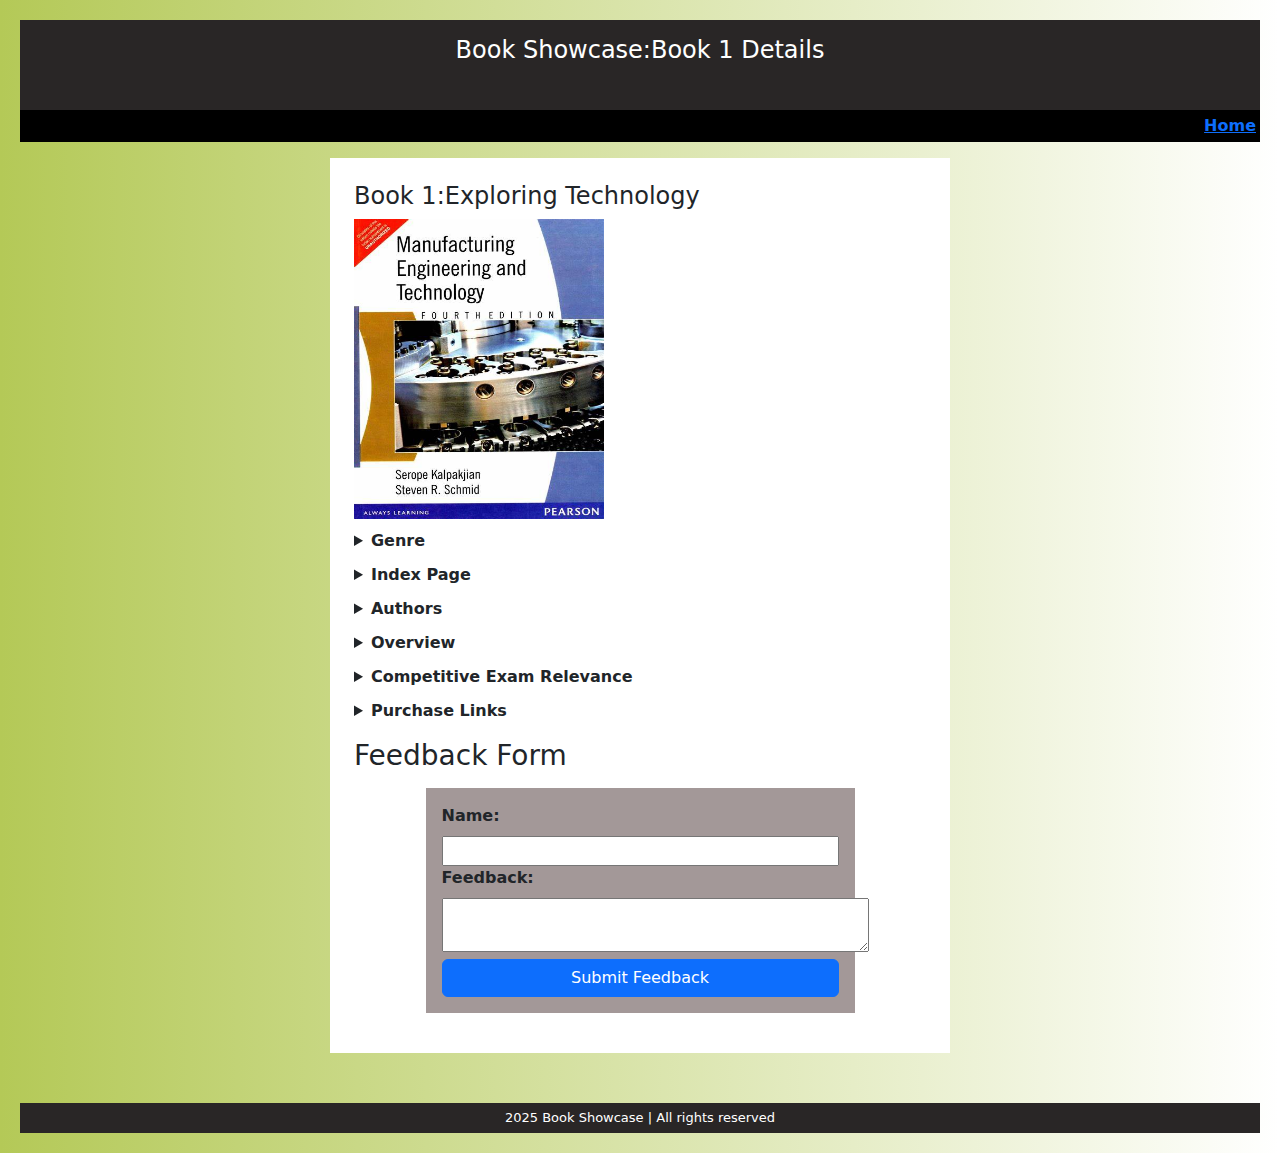
==== public/book.html @ 6dde6a8c "final" ====
<!DOCTYPE html>
<html lang="en">

<head>
    <meta charset="UTF-8">
    <meta name="viewport" content="width=device-width, initial-scale=1.0">
    <title>Document</title>
    <link rel="stylesheet" href="./bookstyle.css">
    <link href="https://cdn.jsdelivr.net/npm/bootstrap@5.3.3/dist/css/bootstrap.min.css" rel="stylesheet"
        integrity="sha384-QWTKZyjpPEjISv5WaRU9OFeRpok6YctnYmDr5pNlyT2bRjXh0JMhjY6hW+ALEwIH" crossorigin="anonymous">
</head>

<body>
    <header class="p-3 text-white">

        <h4 class="text-center">
            Book Showcase:Book 1 Details
        </h4>

    </header>

    <div class="bg-black text-end p-1 fw-bold">
        <a href="./index.html" class="btnActive fw-bolder">Home</a>
    </div>

    <section class="d-flex justify-content-center align-items-center mt-3">
        <div class="bg-white w-50 p-4">
            <h4>Book 1:Exploring Technology </h4>

            <div class="imgBook">
                <img src="./images/book1.jpeg" alt="" width="250px" height="300px">
            </div>
            <div class="bookContent">
                <details>
                    <summary>Genre</summary>
                    <div>
                        <ul>
                            <li>Technology</li>
                            <li>Education</li>
                        </ul>
                    </div>
                </details>

                <details>
                    <summary>Index Page</summary>
                    <div>
                        <ul>
                            <li>Introduction</li>
                            <li>Chapter 1 : Overview</li>
                            <li>Chapter 2 : Advanced Concepts</li>
                        </ul>
                        
                    </div>
                </details>

                <details>
                    <summary>Authors</summary>
                    <div>
                        <p>Jane Doe ,John Smith</p>
                    </div>
                </details>

                <details>
                    <summary>Overview</summary>
                    <div>
                        <p>This book provides detailed insights into technology and communication skills for professionals and students.</p>
                    </div>
                </details>

                <details>
                    <summary>Competitive Exam Relevance </summary>
                    <div>
                        <p>Highly recommended for IT and communication-related government exams</p>
                    </div>
                </details>

                <details>
                    <summary>Purchase Links</summary>
                    <div>
                        <ul>
                            <li><a href="">Amazon</a></li>
                            <li><a href="">Flipkart</a></li>
                        </ul>
                    </div>
                </details>
                <div class="feedback mt-3">
                    <h3>Feedback Form</h3>
                    <div class=" d-flex justify-content-center  mt-3">
                        <dl class=" w-75 p-3 feed">
                            <dd class="fw-bolder"> <label for="name">Name:</label></dd>
                            <dt><input type="text" name="" id="name" style="width: 100%;"></dt>

                            <dd class="fw-bolder"><label for="feedBack">Feedback:</label></dd>
                            <dt><textarea name="" id="feedBack" rows="2" cols="50"></textarea></dt>
                            <button class="btn btn-primary w-100"> Submit Feedback</button>
                        </dl>
                    </div>
                </div>
            </div>
        </div>
    </section>
    <footer>
        <i class="bi bi-c-circle"></i>
        2025 Book Showcase | All rights reserved
    </footer>
</body>

</html>
---- public/bookstyle.css ----
body{
    padding: 20px;
    background: linear-gradient(to left, rgba(181, 166, 69, 0), rgb(180, 201, 87));
}
header {
    height: 10vh;
    background-color: rgb(41, 38, 38);
}
.feed{
    background-color: rgb(163, 152, 152);
}
details{
    margin-top: 10px;
}
summary{
    font-weight: bolder;
}
footer {
    background-color: rgb(41, 38, 38);
    color: white;
    text-align: center;
    padding: 5px;
    font-size: 13px;
    margin-top: 50px;
}
.btnActive:active{
    color: red;
}
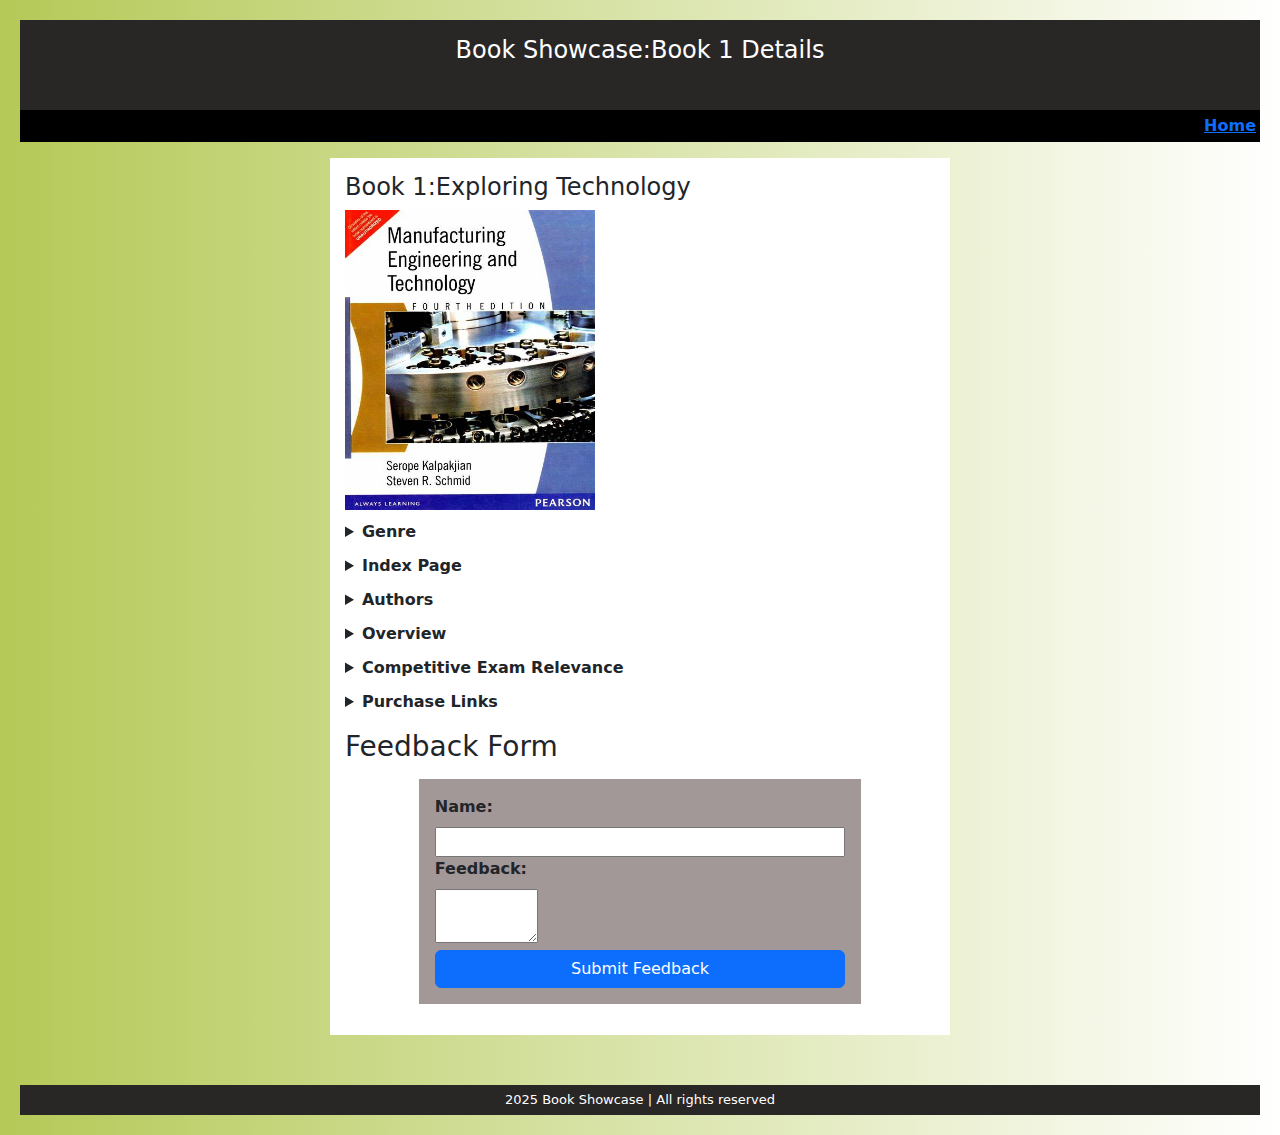
==== commit eae70fdc: "responsive" ====
--- a/public/book.html
+++ b/public/book.html
@@ -24,7 +24,7 @@
     </div>
 
     <section class="d-flex justify-content-center align-items-center mt-3">
-        <div class="bg-white w-50 p-4">
+        <div class="click">
             <h4>Book 1:Exploring Technology </h4>
 
             <div class="imgBook">
@@ -91,7 +91,7 @@
                             <dt><input type="text" name="" id="name" style="width: 100%;"></dt>
 
                             <dd class="fw-bolder"><label for="feedBack">Feedback:</label></dd>
-                            <dt><textarea name="" id="feedBack" rows="2" cols="50"></textarea></dt>
+                            <dt><textarea name="" id="feedBack" rows="2" cols="10"></textarea></dt>
                             <button class="btn btn-primary w-100"> Submit Feedback</button>
                         </dl>
                     </div>
--- a/public/bookstyle.css
+++ b/public/bookstyle.css
@@ -25,4 +25,19 @@
 }
 .btnActive:active{
     color: red;
+}
+.click{
+    background-color: white;
+    padding: 15px;
+    width: 50%;
+}
+@media screen and (orientation: portrait) {
+
+       .click{
+         width: 390px;
+       }    
+       textarea{
+        width:210px !important;
+       }                                                       
+
 }